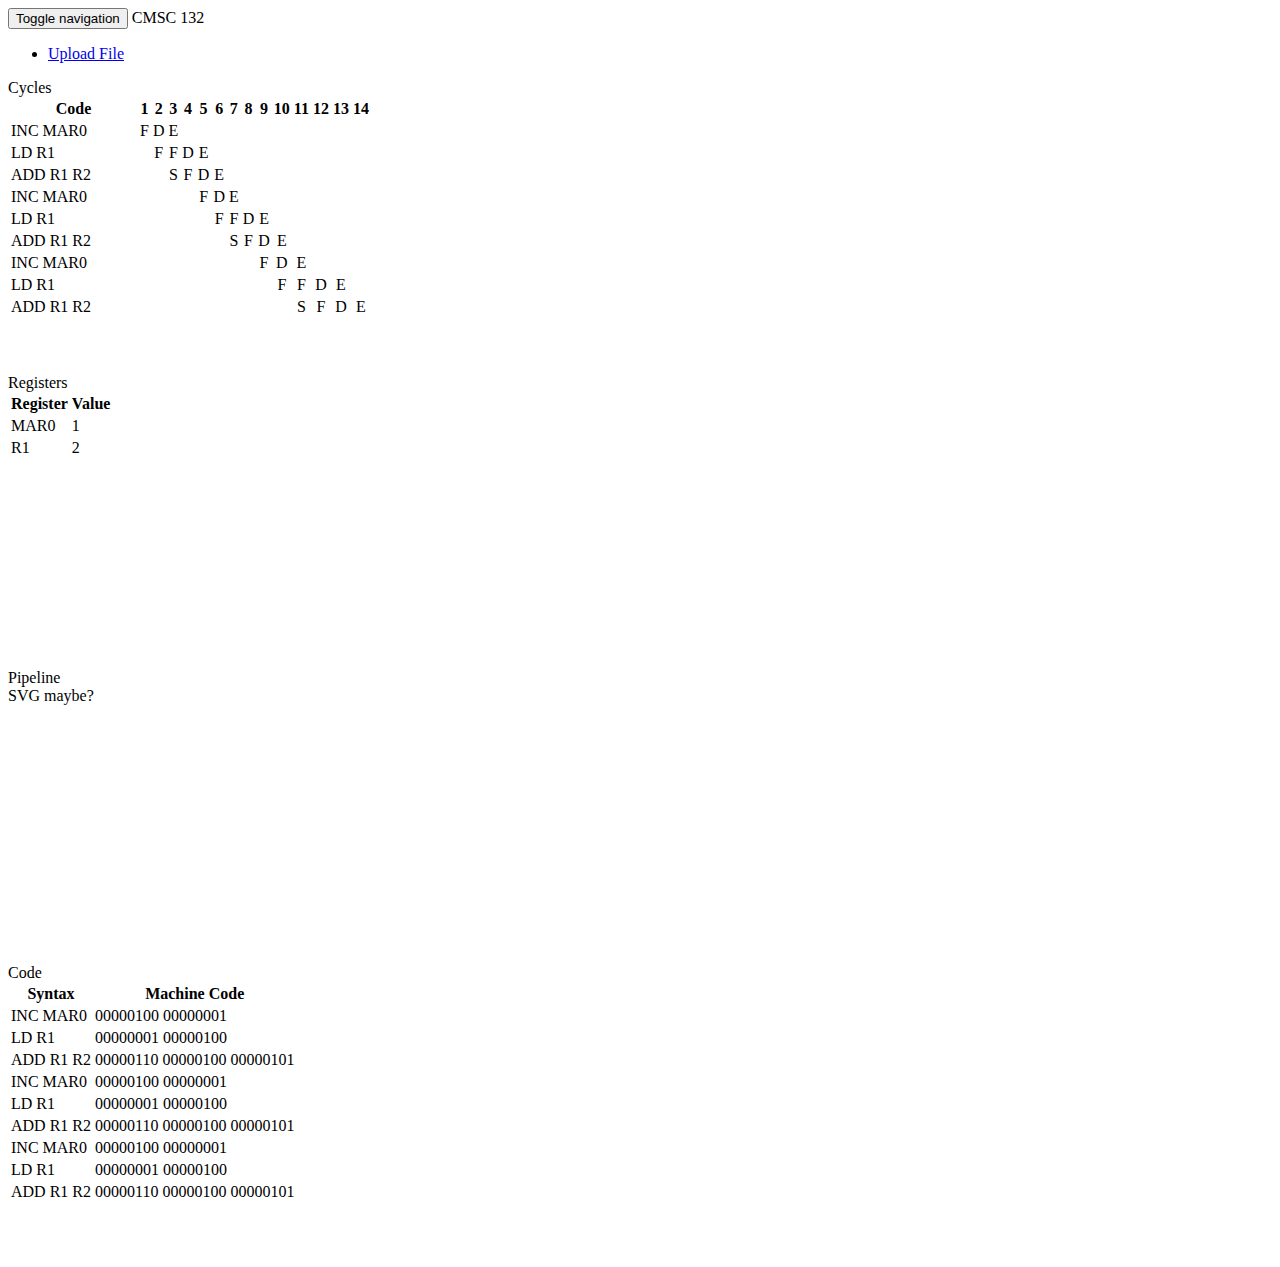
==== index.html @ 4799e97d "Added Tables  - In Cycles Panel  - In Registers Panel  - In Code Panel" ====
<!DOCTYPE html>
<html lang="en">
  <head>
    <meta charset="utf-8">
    <meta http-equiv="X-UA-Compatible" content="IE=edge">
    <meta name="viewport" content="width=device-width, initial-scale=1">
    <!-- The above 3 meta tags *must* come first in the head; any other head content must come *after* these tags -->
    <title>CMSC 132</title>

    <!-- Bootstrap -->
    <link href="css/bootstrap.min.css" rel="stylesheet">

    <!-- Custom CSS -->
    <link href="css/custom.css" rel="stylesheet">

    <!-- HTML5 shim and Respond.js for IE8 support of HTML5 elements and media queries -->
    <!-- WARNING: Respond.js doesn't work if you view the page via file:// -->
    <!--[if lt IE 9]>
      <script src="https://oss.maxcdn.com/html5shiv/3.7.2/html5shiv.min.js"></script>
      <script src="https://oss.maxcdn.com/respond/1.4.2/respond.min.js"></script>
    <![endif]-->
  </head>
  <body>
    <nav class="navbar navbar-inverse" role="navigation">
      <div class="container-fluid">
        <!-- Brand and toggle get grouped for better mobile display -->
          <div class="navbar-header">
            <button type="button" class="navbar-toggle collapsed" data-toggle="collapse" data-target="#navbar" aria-expanded="false" aria-controls="navbar">
              <span class="sr-only">Toggle navigation</span>
              <span class="icon-bar"></span>
              <span class="icon-bar"></span>
              <span class="icon-bar"></span>
            </button>
            <a class="navbar-brand disabled">CMSC 132</a>
          </div>
          <div id="navbar" class="navbar-collapse collapse">
            <ul class="nav navbar-nav navbar-right">
              <li><a href="#">Upload File</a></li>
            </ul>
          </div>
      </div><!-- /.container-fluid -->
    </nav>

    <div class="container-fluid wrapper">
      <div class="col-md-6 col-panel">
        <div class="panel panel-primary scrollable-y scrollable-x cycle">
          <div class="panel-heading">Cycles</div>
          <div class="panel-body">
            <table class="table table-striped table-bordered table-condensed">
            <tbody>
              <tr>
                <th class="code">Code</th>
                <th>1</th>
                <th>2</th>
                <th>3</th>
                <th>4</th>
                <th>5</th>
                <th>6</th>
                <th>7</th>
                <th>8</th>
                <th>9</th>
                <th>10</th>
                <th>11</th>
                <th>12</th>
                <th>13</th>
                <th>14</th>
              </tr>
              <tr>
                <td class="code">INC MAR0</td>
                <td class="danger">F</td>
                <td class="info">D</td>
                <td class="success">E</td>
                <td></td>
                <td></td>
                <td></td>
                <td></td>
                <td></td>
                <td></td>
                <td></td>
                <td></td>
                <td></td>
                <td></td>
                <td></td>
              </tr>
              <tr>
                <td class="code">LD R1</td>
                <td></td>
                <td class="danger">F</td>
                <td class="danger">F</td>
                <td class="info">D</td>
                <td class="success">E</td>
                <td></td>
                <td></td>
                <td></td>
                <td></td>
                <td></td>
                <td></td>
                <td></td>
                <td></td>
                <td></td>
              </tr>
              <tr>
                <td class="code">ADD R1 R2</td>
                <td></td>
                <td></td>
                <td class="warning">S</td>
                <td class="danger">F</td>
                <td class="info">D</td>
                <td class="success">E</td>
                <td></td>
                <td></td>
                <td></td>
                <td></td>
                <td></td>
                <td></td>
                <td></td>
                <td></td>
              </tr>
              <tr>
                <td class="code">INC MAR0</td>
                <td></td>
                <td></td>
                <td></td>
                <td></td>
                <td class="danger">F</td>
                <td class="info">D</td>
                <td class="success">E</td>
                <td></td>
                <td></td>
                <td></td>
                <td></td>
                <td></td>
                <td></td>
                <td></td>
              </tr>
              <tr>
                <td class="code">LD R1</td>
                <td></td>
                <td></td>
                <td></td>
                <td></td>
                <td></td>
                <td class="danger">F</td>
                <td class="danger">F</td>
                <td class="info">D</td>
                <td class="success">E</td>
                <td></td>
                <td></td>
                <td></td>
                <td></td>
                <td></td>
              </tr>
              <tr>
                <td class="code">ADD R1 R2</td>
                <td></td>
                <td></td>
                <td></td>
                <td></td>
                <td></td>
                <td></td>
                <td class="warning">S</td>
                <td class="danger">F</td>
                <td class="info">D</td>
                <td class="success">E</td>
                <td></td>
                <td></td>
                <td></td>
                <td></td>
              </tr>
              <tr>
                <td class="code">INC MAR0</td>
                <td></td>
                <td></td>
                <td></td>
                <td></td>
                <td></td>
                <td></td>
                <td></td>
                <td></td>
                <td class="danger">F</td>
                <td class="info">D</td>
                <td class="success">E</td>
                <td></td>
                <td></td>
                <td></td>
              </tr>
              <tr>
                <td class="code">LD R1</td>
                <td></td>
                <td></td>
                <td></td>
                <td></td>
                <td></td>
                <td></td>
                <td></td>
                <td></td>
                <td></td>
                <td class="danger">F</td>
                <td class="danger">F</td>
                <td class="info">D</td>
                <td class="success">E</td>
                <td></td>
              </tr>
              <tr>
                <td class="code">ADD R1 R2</td>
                <td></td>
                <td></td>
                <td></td>
                <td></td>
                <td></td>
                <td></td>
                <td></td>
                <td></td>
                <td></td>
                <td></td>
                <td class="warning">S</td>
                <td class="danger">F</td>
                <td class="info">D</td>
                <td class="success">E</td>
              </tr>
            </tbody>
            </table>
          </div>
        </div>
      </div>

      <div class="col-md-6 col-panel">
        <div class="panel panel-primary scrollable-y">
          <div class="panel-heading">Registers</div>
          <div class="panel-body">
            <table class="table table-striped">
              <tr>
                <th>Register</th>
                <th>Value</th>
              </tr>
              <tr>
                <td>MAR0</td>
                <td>1</td>
              </tr>
              <tr>
                <td>R1</td>
                <td>2</td>
              </tr>
            </table>
          </div>
        </div>
      </div>

      <div class="col-md-6 col-panel">
        <div class="panel panel-primary">
          <div class="panel-heading">Pipeline</div>
          <div class="panel-body">
            SVG maybe?
          </div>
        </div>
      </div>

      <div class="col-md-6 col-panel">
        <div class="panel panel-primary scrollable-y">
          <div class="panel-heading">Code</div>
          <div class="panel-body">
            <table class="table table-striped">
              <tr>
                <th>Syntax</th>
                <th>Machine Code</th>
              </tr>
              <tr>
                <td>INC MAR0</td>
                <td>00000100 00000001</td>
              </tr>
              <tr>
                <td>LD R1</td>
                <td>00000001 00000100</td>
              </tr>
              <tr>
                <td>ADD R1 R2</td>
                <td>00000110 00000100 00000101</td>
              </tr>
              <tr>
                <td>INC MAR0</td>
                <td>00000100 00000001</td>
              </tr>
              <tr>
                <td>LD R1</td>
                <td>00000001 00000100</td>
              </tr>
              <tr>
                <td>ADD R1 R2</td>
                <td>00000110 00000100 00000101</td>
              </tr>
              <tr>
                <td>INC MAR0</td>
                <td>00000100 00000001</td>
              </tr>
              <tr>
                <td>LD R1</td>
                <td>00000001 00000100</td>
              </tr>
              <tr>
                <td>ADD R1 R2</td>
                <td>00000110 00000100 00000101</td>
              </tr>
            </table>
          </div>
        </div>
      </div>
    </div>

    <!-- jQuery (necessary for Bootstrap's JavaScript plugins) -->
    <script src="js/jquery.min.js"></script>
    <!-- Include all compiled plugins (below), or include individual files as needed -->
    <script src="js/bootstrap.min.js"></script>
  </body>
</html>
---- css/custom.css ----
.panel{
	min-height: 295px;
	max-height: 295px;
}

.scrollable-y{
	overflow-y: auto;
}

.scrollable-x{
	overflow-x: auto;
}

div.cycle div.panel-body table tbody tr td,
div.cycle div.panel-body table tbody tr th{
	text-align: center;
	overflow: hidden; 
}
/*
table tbody tr th{
	width:10px;
}
table tbody tr td{
	width:10px;
}
*/
table tbody tr th.code{
	width:125px;
}

div.cycle div.panel-body table tbody tr td.code{
	text-align: left;
}
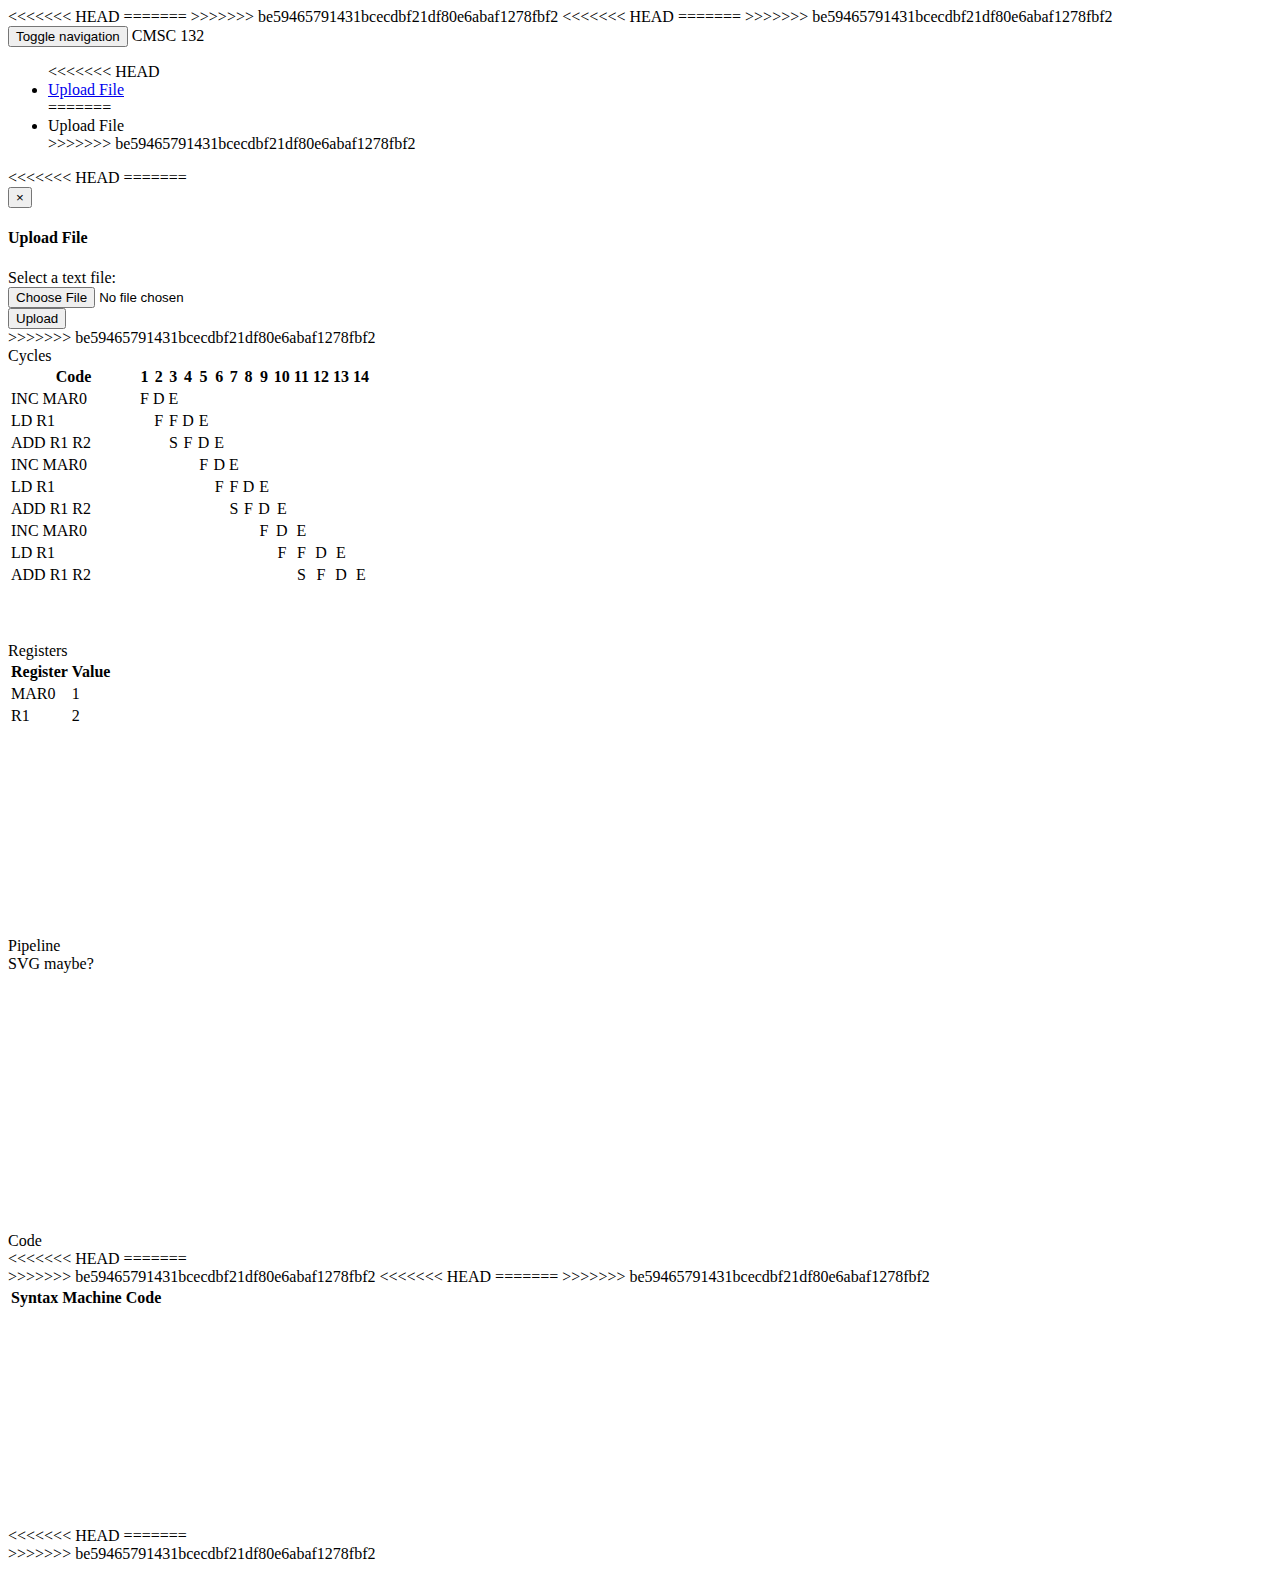
==== commit ec994f96: "Merge branch 'master' of https://github.com/isaganimarquez/CMSC132Proj into isaganimarquez-master" ====
--- a/index.html
+++ b/index.html
@@ -2,8 +2,13 @@
 <html lang="en">
   <head>
     <meta charset="utf-8">
+<<<<<<< HEAD
     <meta http-equiv="X-UA-Compatible" content="IE=edge">
     <meta name="viewport" content="width=device-width, initial-scale=1">
+=======
+    <!-- <meta http-equiv="X-UA-Compatible" content="IE=edge"> -->
+    <!-- <meta name="viewport" content="width=device-width, initial-scale=1"> -->
+>>>>>>> be59465791431bcecdbf21df80e6abaf1278fbf2
     <!-- The above 3 meta tags *must* come first in the head; any other head content must come *after* these tags -->
     <title>CMSC 132</title>
 
@@ -13,6 +18,16 @@
     <!-- Custom CSS -->
     <link href="css/custom.css" rel="stylesheet">
 
+<<<<<<< HEAD
+=======
+    <!-- jQuery (necessary for Bootstrap's JavaScript plugins) -->
+    <script src="js/jquery.min.js"></script>
+    <!-- Include all compiled plugins (below), or include individual files as needed -->
+    <script src="js/bootstrap.min.js"></script>
+    <!-- filereader.js -->
+    <script type="text/javascript" src="js/filereader.js"></script>
+
+>>>>>>> be59465791431bcecdbf21df80e6abaf1278fbf2
     <!-- HTML5 shim and Respond.js for IE8 support of HTML5 elements and media queries -->
     <!-- WARNING: Respond.js doesn't work if you view the page via file:// -->
     <!--[if lt IE 9]>
@@ -35,12 +50,52 @@
           </div>
           <div id="navbar" class="navbar-collapse collapse">
             <ul class="nav navbar-nav navbar-right">
+<<<<<<< HEAD
               <li><a href="#">Upload File</a></li>
+=======
+              <li>
+                <a aria-label="Upload" data-toggle="modal" data-target="#uploadFileModal">Upload File</a>
+              </li>
+>>>>>>> be59465791431bcecdbf21df80e6abaf1278fbf2
             </ul>
           </div>
       </div><!-- /.container-fluid -->
     </nav>
 
+<<<<<<< HEAD
+=======
+    <div class="col-sm-8 col-sm-offset-2 col-md-8 col-md-offset-2 col-lg-8 col-lg-offset-2">
+      <div class="modal fade" id="uploadFileModal" tabindex="-1" role="dialog" aria-labelledby="uploadFileModal" aria-hidden="true">
+        <div class="modal-dialog">
+          <div class="modal-content">
+            <div class="modal-header">
+              <button type="button" class="close" data-dismiss="modal" aria-label="Close"><span aria-hidden="true">&times;</span></button>
+              <h4 class="modal-title" id="uploadFileModal">Upload File</h4>
+            </div>
+            <div class="modal-body">
+              <form class="form form-horizontal well">
+                <div class="form-group">
+                  <label for="inputFile" class="col-sm-4 col-md-4 col-lg-4 control-label">Select a text file: </label>
+                  <div class="col-sm-8">
+                    <input type="file" id="inputFile" name="inputFile" class="form-control" required/>
+                  </div>
+                </div>
+                
+                <div class="form-group">
+                  <div class="col-sm-10 col-sm-offset-1 col-md-10 col-md-offset-1 col-lg-10 col-lg-offset-1">
+                    <button type="button" id="uploadButton" class="btn btn-primary btn-md btn-block" >Upload</button>
+                  </div>
+                </div>
+              </form>
+            </div>
+            <div class="modal-footer">
+            </div>
+          </div>
+        </div>
+      </div>
+    </div>
+
+>>>>>>> be59465791431bcecdbf21df80e6abaf1278fbf2
     <div class="container-fluid wrapper">
       <div class="col-md-6 col-panel">
         <div class="panel panel-primary scrollable-y scrollable-x cycle">
@@ -259,12 +314,20 @@
         <div class="panel panel-primary scrollable-y">
           <div class="panel-heading">Code</div>
           <div class="panel-body">
+<<<<<<< HEAD
             <table class="table table-striped">
+=======
+            <table class="table table-striped" id="syntaxMachineCodeTable">
+>>>>>>> be59465791431bcecdbf21df80e6abaf1278fbf2
               <tr>
                 <th>Syntax</th>
                 <th>Machine Code</th>
               </tr>
-              <tr>
+<<<<<<< HEAD
+              <tr>
+=======
+              <!-- <tr>
+>>>>>>> be59465791431bcecdbf21df80e6abaf1278fbf2
                 <td>INC MAR0</td>
                 <td>00000100 00000001</td>
               </tr>
@@ -299,16 +362,27 @@
               <tr>
                 <td>ADD R1 R2</td>
                 <td>00000110 00000100 00000101</td>
-              </tr>
+<<<<<<< HEAD
+              </tr>
+=======
+              </tr> -->
+>>>>>>> be59465791431bcecdbf21df80e6abaf1278fbf2
             </table>
           </div>
         </div>
       </div>
     </div>
 
+<<<<<<< HEAD
     <!-- jQuery (necessary for Bootstrap's JavaScript plugins) -->
     <script src="js/jquery.min.js"></script>
     <!-- Include all compiled plugins (below), or include individual files as needed -->
     <script src="js/bootstrap.min.js"></script>
+=======
+    <div id="something">
+
+    </div>
+
+>>>>>>> be59465791431bcecdbf21df80e6abaf1278fbf2
   </body>
 </html>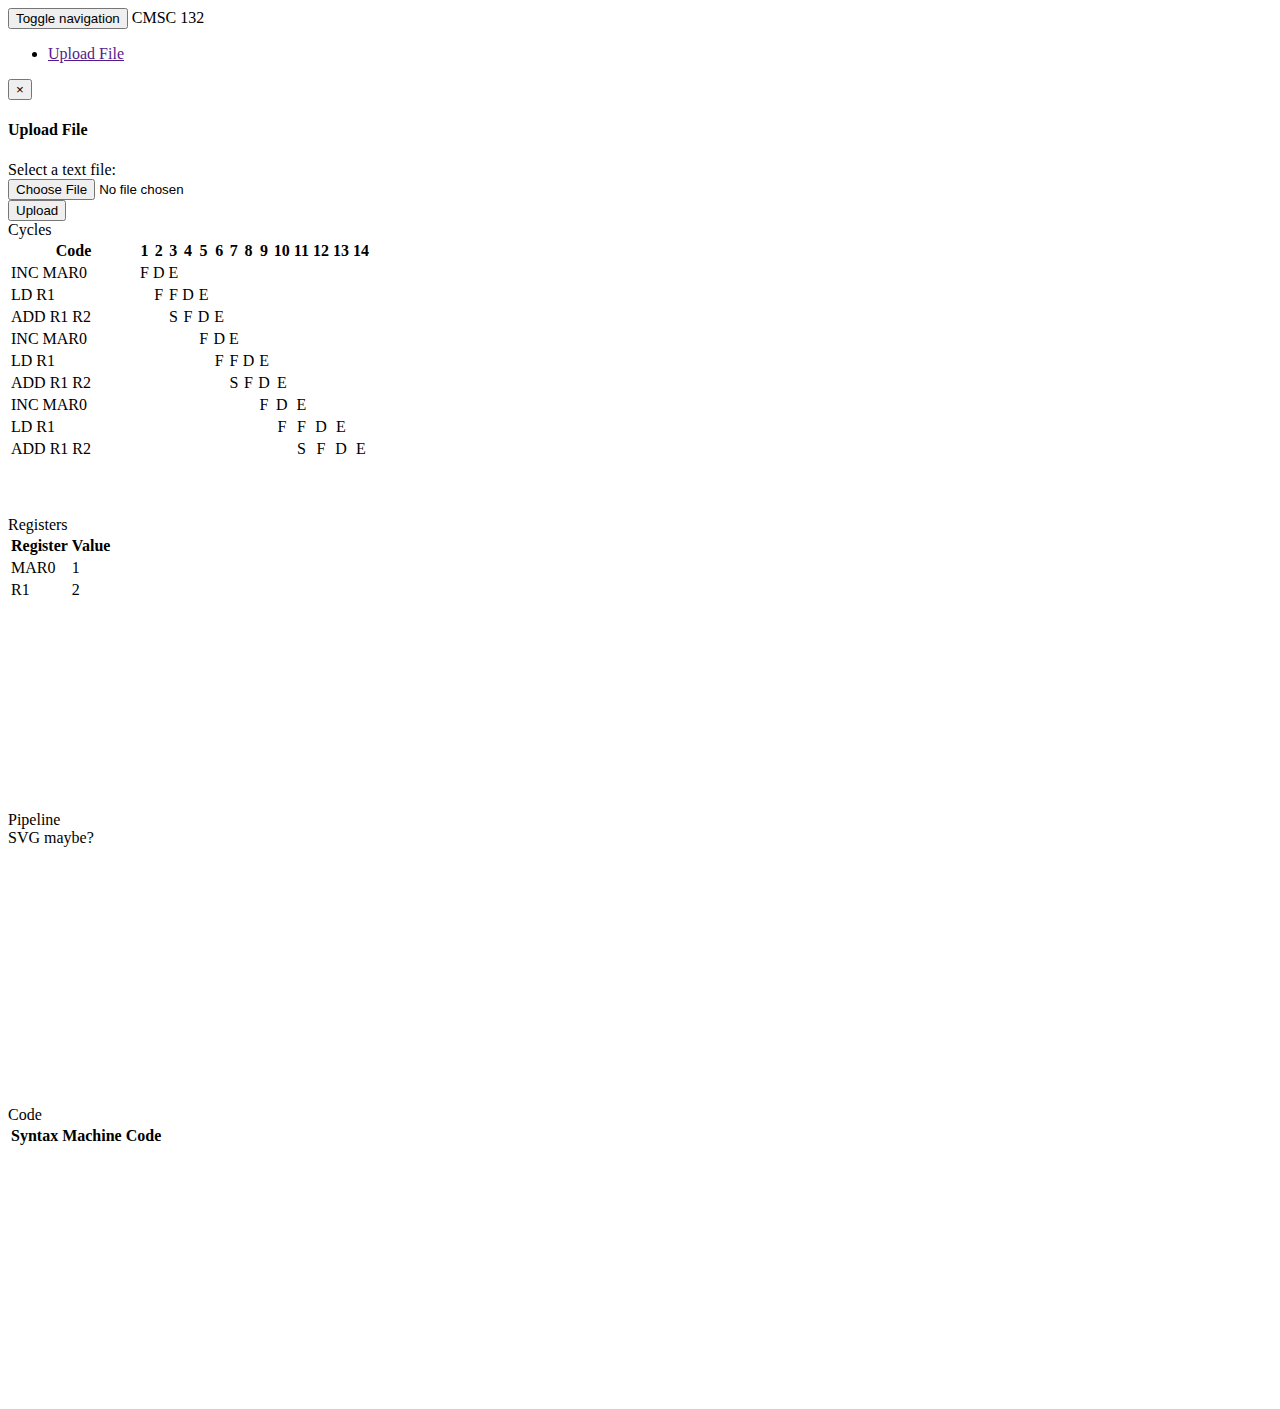
==== commit 3941887a: "Removed the Garbage Texts and Fixed the Modal" ====
--- a/index.html
+++ b/index.html
@@ -2,13 +2,10 @@
 <html lang="en">
   <head>
     <meta charset="utf-8">
-<<<<<<< HEAD
     <meta http-equiv="X-UA-Compatible" content="IE=edge">
     <meta name="viewport" content="width=device-width, initial-scale=1">
-=======
     <!-- <meta http-equiv="X-UA-Compatible" content="IE=edge"> -->
     <!-- <meta name="viewport" content="width=device-width, initial-scale=1"> -->
->>>>>>> be59465791431bcecdbf21df80e6abaf1278fbf2
     <!-- The above 3 meta tags *must* come first in the head; any other head content must come *after* these tags -->
     <title>CMSC 132</title>
 
@@ -18,8 +15,6 @@
     <!-- Custom CSS -->
     <link href="css/custom.css" rel="stylesheet">
 
-<<<<<<< HEAD
-=======
     <!-- jQuery (necessary for Bootstrap's JavaScript plugins) -->
     <script src="js/jquery.min.js"></script>
     <!-- Include all compiled plugins (below), or include individual files as needed -->
@@ -27,7 +22,6 @@
     <!-- filereader.js -->
     <script type="text/javascript" src="js/filereader.js"></script>
 
->>>>>>> be59465791431bcecdbf21df80e6abaf1278fbf2
     <!-- HTML5 shim and Respond.js for IE8 support of HTML5 elements and media queries -->
     <!-- WARNING: Respond.js doesn't work if you view the page via file:// -->
     <!--[if lt IE 9]>
@@ -50,20 +44,15 @@
           </div>
           <div id="navbar" class="navbar-collapse collapse">
             <ul class="nav navbar-nav navbar-right">
-<<<<<<< HEAD
-              <li><a href="#">Upload File</a></li>
-=======
               <li>
-                <a aria-label="Upload" data-toggle="modal" data-target="#uploadFileModal">Upload File</a>
+                <a href="" data-toggle="modal" data-target="#uploadFileModal">Upload File</a>
               </li>
->>>>>>> be59465791431bcecdbf21df80e6abaf1278fbf2
             </ul>
           </div>
-      </div><!-- /.container-fluid -->
+      </div>
     </nav>
 
-<<<<<<< HEAD
-=======
+    <!-- Modal -->
     <div class="col-sm-8 col-sm-offset-2 col-md-8 col-md-offset-2 col-lg-8 col-lg-offset-2">
       <div class="modal fade" id="uploadFileModal" tabindex="-1" role="dialog" aria-labelledby="uploadFileModal" aria-hidden="true">
         <div class="modal-dialog">
@@ -83,19 +72,17 @@
                 
                 <div class="form-group">
                   <div class="col-sm-10 col-sm-offset-1 col-md-10 col-md-offset-1 col-lg-10 col-lg-offset-1">
-                    <button type="button" id="uploadButton" class="btn btn-primary btn-md btn-block" >Upload</button>
+                    <button type="button" id="uploadButton" class="btn btn-primary btn-md btn-block" data-dismiss="modal">Upload</button>
                   </div>
                 </div>
               </form>
             </div>
-            <div class="modal-footer">
-            </div>
           </div>
         </div>
       </div>
     </div>
 
->>>>>>> be59465791431bcecdbf21df80e6abaf1278fbf2
+    <!-- container-fluid -->
     <div class="container-fluid wrapper">
       <div class="col-md-6 col-panel">
         <div class="panel panel-primary scrollable-y scrollable-x cycle">
@@ -314,75 +301,25 @@
         <div class="panel panel-primary scrollable-y">
           <div class="panel-heading">Code</div>
           <div class="panel-body">
-<<<<<<< HEAD
-            <table class="table table-striped">
-=======
             <table class="table table-striped" id="syntaxMachineCodeTable">
->>>>>>> be59465791431bcecdbf21df80e6abaf1278fbf2
               <tr>
                 <th>Syntax</th>
                 <th>Machine Code</th>
               </tr>
-<<<<<<< HEAD
-              <tr>
-=======
-              <!-- <tr>
->>>>>>> be59465791431bcecdbf21df80e6abaf1278fbf2
-                <td>INC MAR0</td>
-                <td>00000100 00000001</td>
-              </tr>
-              <tr>
-                <td>LD R1</td>
-                <td>00000001 00000100</td>
-              </tr>
-              <tr>
-                <td>ADD R1 R2</td>
-                <td>00000110 00000100 00000101</td>
-              </tr>
-              <tr>
-                <td>INC MAR0</td>
-                <td>00000100 00000001</td>
-              </tr>
-              <tr>
-                <td>LD R1</td>
-                <td>00000001 00000100</td>
-              </tr>
-              <tr>
-                <td>ADD R1 R2</td>
-                <td>00000110 00000100 00000101</td>
-              </tr>
-              <tr>
-                <td>INC MAR0</td>
-                <td>00000100 00000001</td>
-              </tr>
-              <tr>
-                <td>LD R1</td>
-                <td>00000001 00000100</td>
-              </tr>
-              <tr>
-                <td>ADD R1 R2</td>
-                <td>00000110 00000100 00000101</td>
-<<<<<<< HEAD
-              </tr>
-=======
-              </tr> -->
->>>>>>> be59465791431bcecdbf21df80e6abaf1278fbf2
+              <tr>
+              <!-- Insert Rows here-->
             </table>
           </div>
         </div>
       </div>
     </div>
-
-<<<<<<< HEAD
+    
     <!-- jQuery (necessary for Bootstrap's JavaScript plugins) -->
     <script src="js/jquery.min.js"></script>
     <!-- Include all compiled plugins (below), or include individual files as needed -->
     <script src="js/bootstrap.min.js"></script>
-=======
     <div id="something">
 
     </div>
-
->>>>>>> be59465791431bcecdbf21df80e6abaf1278fbf2
   </body>
 </html>